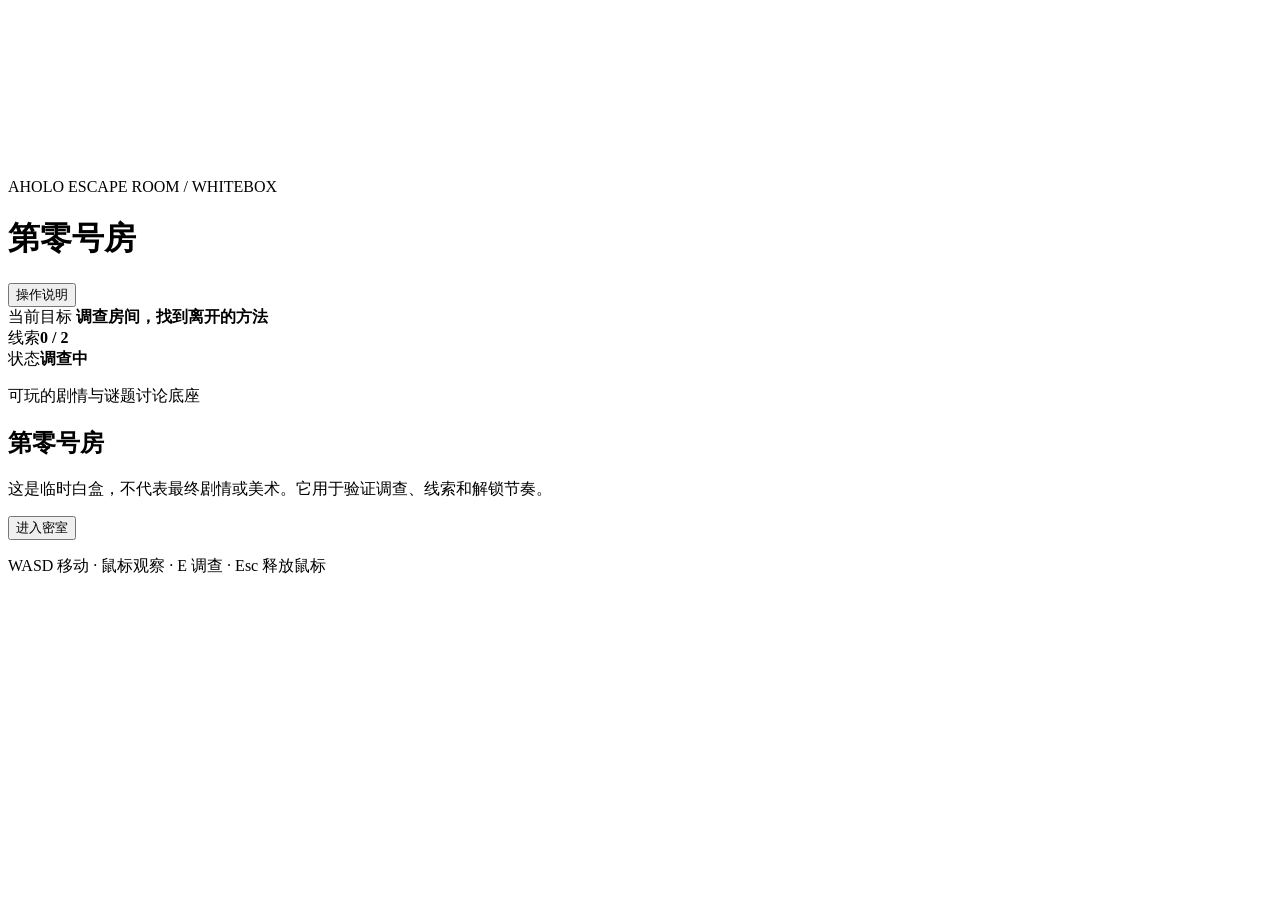
==== index.html @ 861c93d3 "Deploy Aholo escape room demo" ====
<!doctype html>
<html lang="zh-CN">
  <head>
    <meta charset="UTF-8" />
    <meta name="viewport" content="width=device-width, initial-scale=1.0" />
    <meta name="theme-color" content="#0d1117" />
    <title>Aholo 密室 · 白盒原型</title>
    <script type="module" crossorigin src="/aholo-escape-room/assets/index-BdKX-Z7R.js"></script>
    <link rel="stylesheet" crossorigin href="/aholo-escape-room/assets/index-BAnwkXMt.css">
  </head>
  <body>
    <canvas id="game-canvas" aria-label="Aholo 密室游戏画面"></canvas>
    <div id="hud" class="hud">
      <header class="hud__header">
        <div>
          <p class="eyebrow">AHOLO ESCAPE ROOM / WHITEBOX</p>
          <h1 id="game-title">第零号房</h1>
        </div>
        <button id="help-button" class="ghost-button" type="button">操作说明</button>
      </header>
      <aside class="objective-card">
        <span class="label">当前目标</span>
        <strong id="objective">调查房间，找到离开的方法</strong>
      </aside>
      <div id="crosshair" class="crosshair" aria-hidden="true"></div>
      <div id="interaction-prompt" class="interaction-prompt" hidden></div>
      <section class="status-bar">
        <div><span class="label">线索</span><strong id="clue-count">0 / 2</strong></div>
        <div><span class="label">状态</span><strong id="game-status">调查中</strong></div>
      </section>
      <div id="toast" class="toast" hidden></div>
    </div>

    <div id="start-screen" class="overlay overlay--visible">
      <section class="panel panel--hero">
        <p class="eyebrow">可玩的剧情与谜题讨论底座</p>
        <h2>第零号房</h2>
        <p>这是临时白盒，不代表最终剧情或美术。它用于验证调查、线索和解锁节奏。</p>
        <button id="start-button" class="primary-button" type="button">进入密室</button>
        <p class="hint">WASD 移动 · 鼠标观察 · E 调查 · Esc 释放鼠标</p>
      </section>
    </div>

    <div id="dialog" class="overlay" hidden>
      <section class="panel" role="dialog" aria-modal="true" aria-labelledby="dialog-title">
        <p class="eyebrow" id="dialog-kicker">调查结果</p>
        <h2 id="dialog-title"></h2>
        <p id="dialog-body"></p>
        <form id="code-form" hidden>
          <label for="code-input">输入四位密码</label>
          <input id="code-input" name="code" inputmode="numeric" maxlength="4" autocomplete="off" />
          <p id="code-feedback" class="feedback" aria-live="polite"></p>
          <button class="primary-button" type="submit">确认</button>
        </form>
        <button id="dialog-close" class="ghost-button" type="button">继续调查</button>
      </section>
    </div>

  </body>
</html>
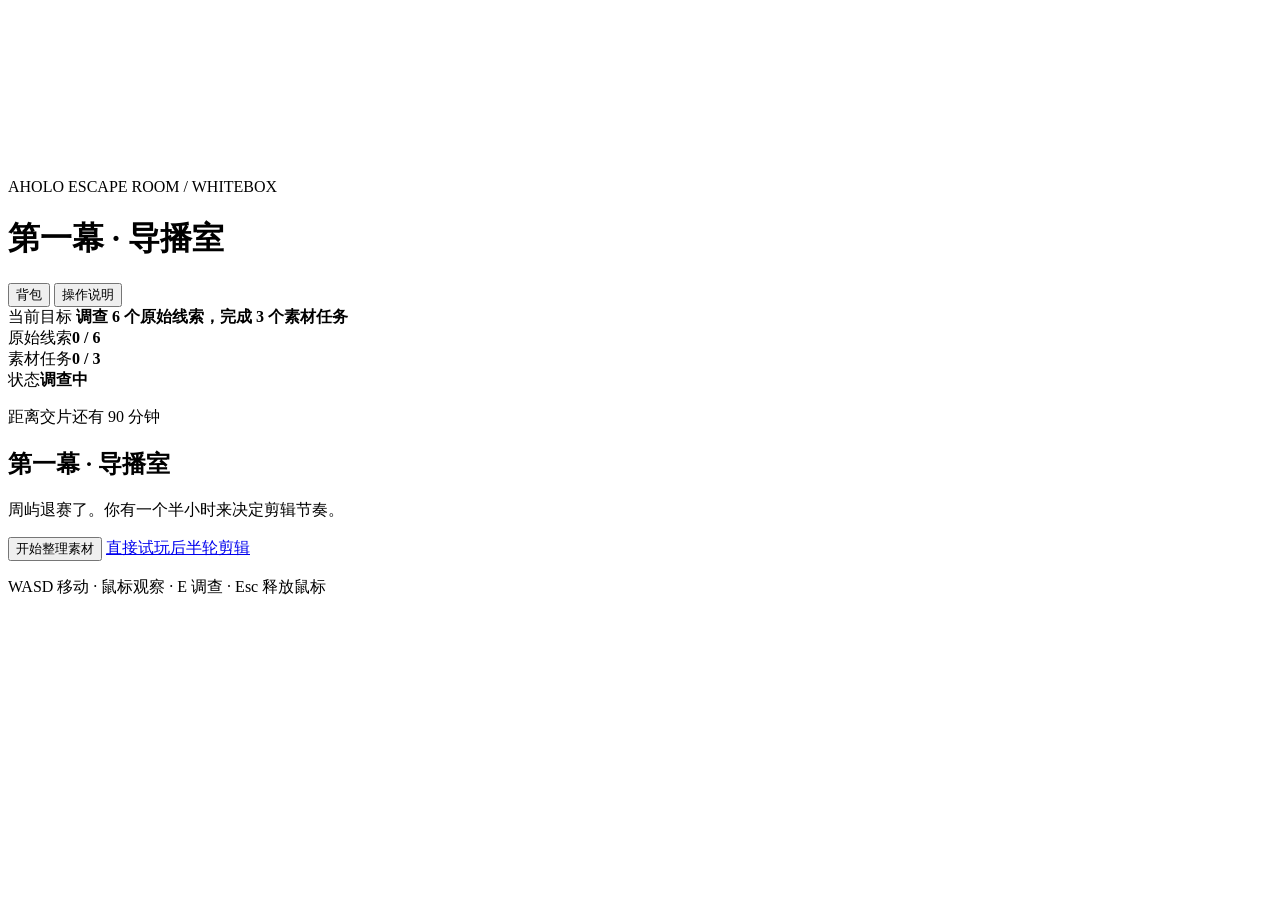
==== commit 65c55fe1: "Publish first act collection and editing demo" ====
--- a/index.html
+++ b/index.html
@@ -4,40 +4,54 @@
     <meta charset="UTF-8" />
     <meta name="viewport" content="width=device-width, initial-scale=1.0" />
     <meta name="theme-color" content="#0d1117" />
-    <title>Aholo 密室 · 白盒原型</title>
-    <script type="module" crossorigin src="/aholo-escape-room/assets/index-BdKX-Z7R.js"></script>
-    <link rel="stylesheet" crossorigin href="/aholo-escape-room/assets/index-BAnwkXMt.css">
+    <title>一起淋雨 · 第一幕</title>
+    <script type="module" crossorigin src="/aholo-escape-room/assets/index-xQNy-e6j.js"></script>
+    <link rel="stylesheet" crossorigin href="/aholo-escape-room/assets/index-CCeN5aOZ.css">
   </head>
   <body>
-    <canvas id="game-canvas" aria-label="Aholo 密室游戏画面"></canvas>
+    <canvas id="game-canvas" aria-label="《一起淋雨》密室游戏画面"></canvas>
     <div id="hud" class="hud">
       <header class="hud__header">
         <div>
           <p class="eyebrow">AHOLO ESCAPE ROOM / WHITEBOX</p>
-          <h1 id="game-title">第零号房</h1>
+          <h1 id="game-title">第一幕 · 导播室</h1>
         </div>
-        <button id="help-button" class="ghost-button" type="button">操作说明</button>
+        <div class="hud__actions">
+          <button id="bag-button" class="ghost-button" type="button">背包</button>
+          <button id="help-button" class="ghost-button" type="button">操作说明</button>
+        </div>
       </header>
       <aside class="objective-card">
         <span class="label">当前目标</span>
-        <strong id="objective">调查房间，找到离开的方法</strong>
+        <strong id="objective">调查 6 个原始线索，完成 3 个素材任务</strong>
       </aside>
       <div id="crosshair" class="crosshair" aria-hidden="true"></div>
       <div id="interaction-prompt" class="interaction-prompt" hidden></div>
       <section class="status-bar">
-        <div><span class="label">线索</span><strong id="clue-count">0 / 2</strong></div>
+        <div><span class="label">原始线索</span><strong id="clue-count">0 / 6</strong></div>
+        <div><span class="label">素材任务</span><strong id="task-count">0 / 3</strong></div>
         <div><span class="label">状态</span><strong id="game-status">调查中</strong></div>
       </section>
       <div id="toast" class="toast" hidden></div>
+      <div id="mobile-controls" class="mobile-controls" hidden aria-label="移动端操作区">
+        <div id="move-pad" class="move-pad" aria-label="移动摇杆">
+          <div id="move-stick" class="move-stick" aria-hidden="true"></div>
+        </div>
+        <div id="look-pad" class="look-pad" aria-label="视角摇杆">
+          <div id="look-stick" class="look-stick" aria-hidden="true"></div>
+        </div>
+        <button id="mobile-interact" class="mobile-interact" type="button" disabled>调查</button>
+      </div>
     </div>
 
     <div id="start-screen" class="overlay overlay--visible">
       <section class="panel panel--hero">
-        <p class="eyebrow">可玩的剧情与谜题讨论底座</p>
-        <h2>第零号房</h2>
-        <p>这是临时白盒，不代表最终剧情或美术。它用于验证调查、线索和解锁节奏。</p>
-        <button id="start-button" class="primary-button" type="button">进入密室</button>
-        <p class="hint">WASD 移动 · 鼠标观察 · E 调查 · Esc 释放鼠标</p>
+        <p class="eyebrow" id="intro-kicker">距离交片还有 90 分钟</p>
+        <h2 id="intro-title">第一幕 · 导播室</h2>
+        <p id="intro-body">周屿退赛了。你有一个半小时来决定剪辑节奏。</p>
+        <button id="start-button" class="primary-button" type="button">开始整理素材</button>
+        <a class="demo-entry-link" href="?story-demo=1">直接试玩后半轮剪辑</a>
+        <p class="hint control-hint">WASD 移动 · 鼠标观察 · E 调查 · Esc 释放鼠标</p>
       </section>
     </div>
 
@@ -45,14 +59,35 @@
       <section class="panel" role="dialog" aria-modal="true" aria-labelledby="dialog-title">
         <p class="eyebrow" id="dialog-kicker">调查结果</p>
         <h2 id="dialog-title"></h2>
+        <figure id="dialog-inspection" class="inspection" hidden>
+          <img id="inspection-image" alt="" />
+          <figcaption id="inspection-caption"></figcaption>
+        </figure>
         <p id="dialog-body"></p>
         <form id="code-form" hidden>
-          <label for="code-input">输入四位密码</label>
-          <input id="code-input" name="code" inputmode="numeric" maxlength="4" autocomplete="off" />
+          <div id="code-input-wrap">
+            <label id="code-label" for="code-input">输入答案</label>
+            <input id="code-input" name="code" inputmode="numeric" maxlength="4" autocomplete="off" />
+          </div>
+          <div id="choice-list" class="choice-list" hidden></div>
           <p id="code-feedback" class="feedback" aria-live="polite"></p>
-          <button class="primary-button" type="submit">确认</button>
+          <div class="form-actions">
+            <button id="puzzle-hint" class="ghost-button" type="button">需要提示</button>
+            <button class="primary-button" type="submit">确认</button>
+          </div>
         </form>
+        <button id="editing-enter" class="primary-button editing-enter" type="button" hidden>进入四幕剪辑台</button>
         <button id="dialog-close" class="ghost-button" type="button">继续调查</button>
+      </section>
+    </div>
+
+    <div id="bag" class="overlay" hidden>
+      <section class="panel bag-panel" role="dialog" aria-modal="true" aria-labelledby="bag-title">
+        <p class="eyebrow">本轮素材汇集</p>
+        <h2 id="bag-title">剪辑背包</h2>
+        <p class="bag-intro">查看原始物品不会直接获得成片素材；完成对应任务后，奖励才会在这里入库。</p>
+        <div id="bag-content" class="bag-content"></div>
+        <button id="bag-close" class="ghost-button" type="button">返回导播室</button>
       </section>
     </div>
 
